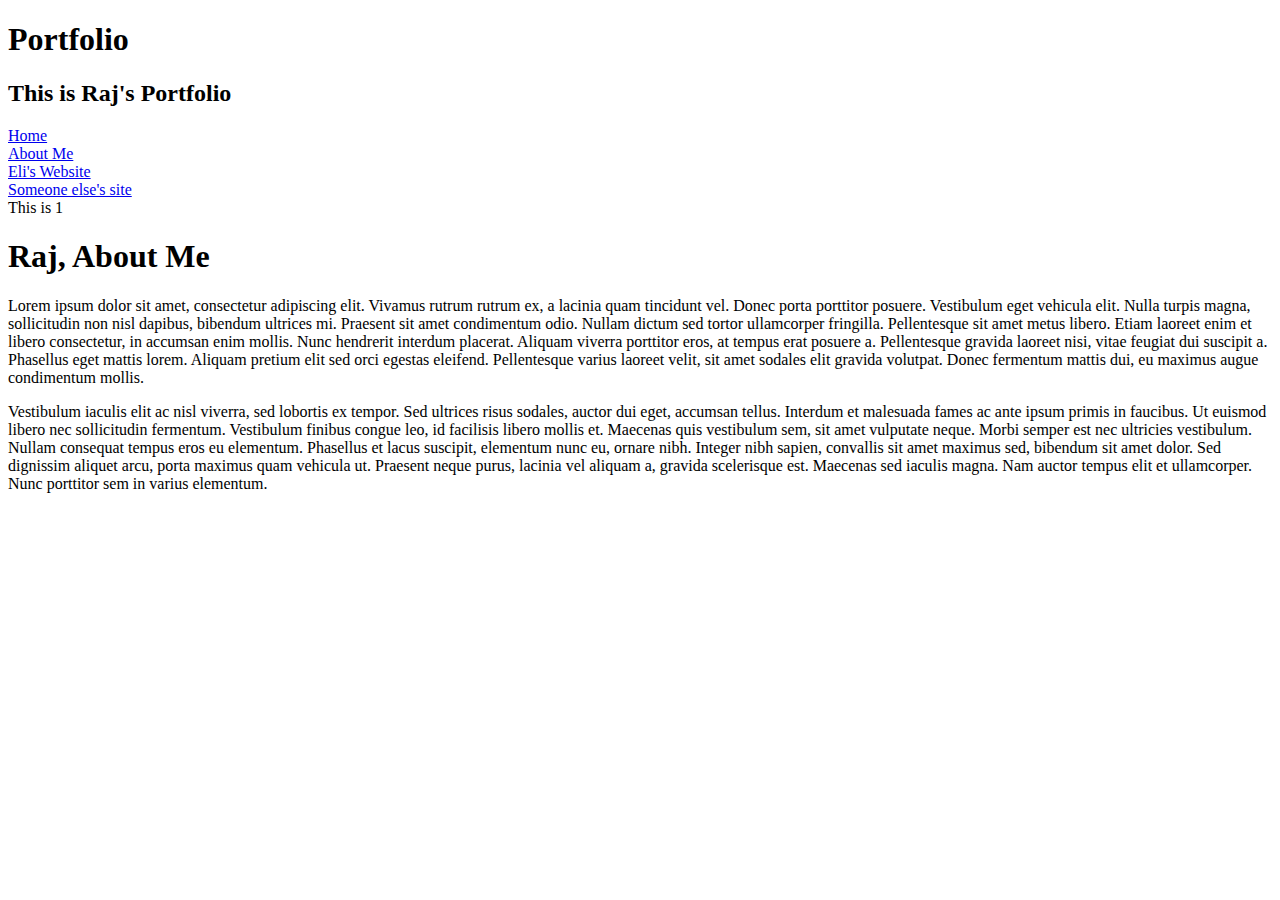
==== AboutMe.html @ 15fd4bc5 "Create AboutMe.html" ====
<!DOCTYPE html>
<html>
  <head>
    <meta charset="utf-8">
    <meta name="viewport" content="width=device-width">
    <title>repl.it</title>
    <link href="index.css" rel="stylesheet" type="text/css" />
  </head>
  <body>
    <h1>Portfolio</h1>
    <div class="header"><h2>This is Raj's Portfolio</h2></div>
   
    
    <div class="container1">
    <div class="navigation_tab">
    <div class="linkbox">  
      <a href="https://rajpatel63.github.io/">Home</a>
    </div>
    <div class="linkbox">  
      <a href="rajpatel63.github.io">About Me</a>
    </div>
    <div class="linkbox">  
      <a href="https://portfolio.eliremington.repl.co">Eli's Website</a>
    </div>
    <div class="linkbox">  
      <a href="rajpatel63.github.io">Someone else's site</a>
    </div>
    </div>
    
    <div class="container2">
      
      <div class="portfolio">This is 1</div>
      
    </div>
    
    <div class="container3">
      <div class="header"><h1>Raj, About Me</h1></div>
      <div class="portfolio"><p>Lorem ipsum dolor sit amet, consectetur adipiscing elit. Vivamus rutrum rutrum ex, a lacinia quam tincidunt vel. Donec porta porttitor posuere. Vestibulum eget vehicula elit. Nulla turpis magna, sollicitudin non nisl dapibus, bibendum ultrices mi. Praesent sit amet condimentum odio. Nullam dictum sed tortor ullamcorper fringilla. Pellentesque sit amet metus libero. Etiam laoreet enim et libero consectetur, in accumsan enim mollis. Nunc hendrerit interdum placerat. Aliquam viverra porttitor eros, at tempus erat posuere a. Pellentesque gravida laoreet nisi, vitae feugiat dui suscipit a. Phasellus eget mattis lorem. Aliquam pretium elit sed orci egestas eleifend. Pellentesque varius laoreet velit, sit amet sodales elit gravida volutpat. Donec fermentum mattis dui, eu maximus augue condimentum mollis.</p>

<p>Vestibulum iaculis elit ac nisl viverra, sed lobortis ex tempor. Sed ultrices risus sodales, auctor dui eget, accumsan tellus. Interdum et malesuada fames ac ante ipsum primis in faucibus. Ut euismod libero nec sollicitudin fermentum. Vestibulum finibus congue leo, id facilisis libero mollis et. Maecenas quis vestibulum sem, sit amet vulputate neque. Morbi semper est nec ultricies vestibulum. Nullam consequat tempus eros eu elementum. Phasellus et lacus suscipit, elementum nunc eu, ornare nibh. Integer nibh sapien, convallis sit amet maximus sed, bibendum sit amet dolor. Sed dignissim aliquet arcu, porta maximus quam vehicula ut. Praesent neque purus, lacinia vel aliquam a, gravida scelerisque est. Maecenas sed iaculis magna. Nam auctor tempus elit et ullamcorper. Nunc porttitor sem in varius elementum.</p></div>
    </div>
    <script src="script.js"></script>
  </body>
</html>
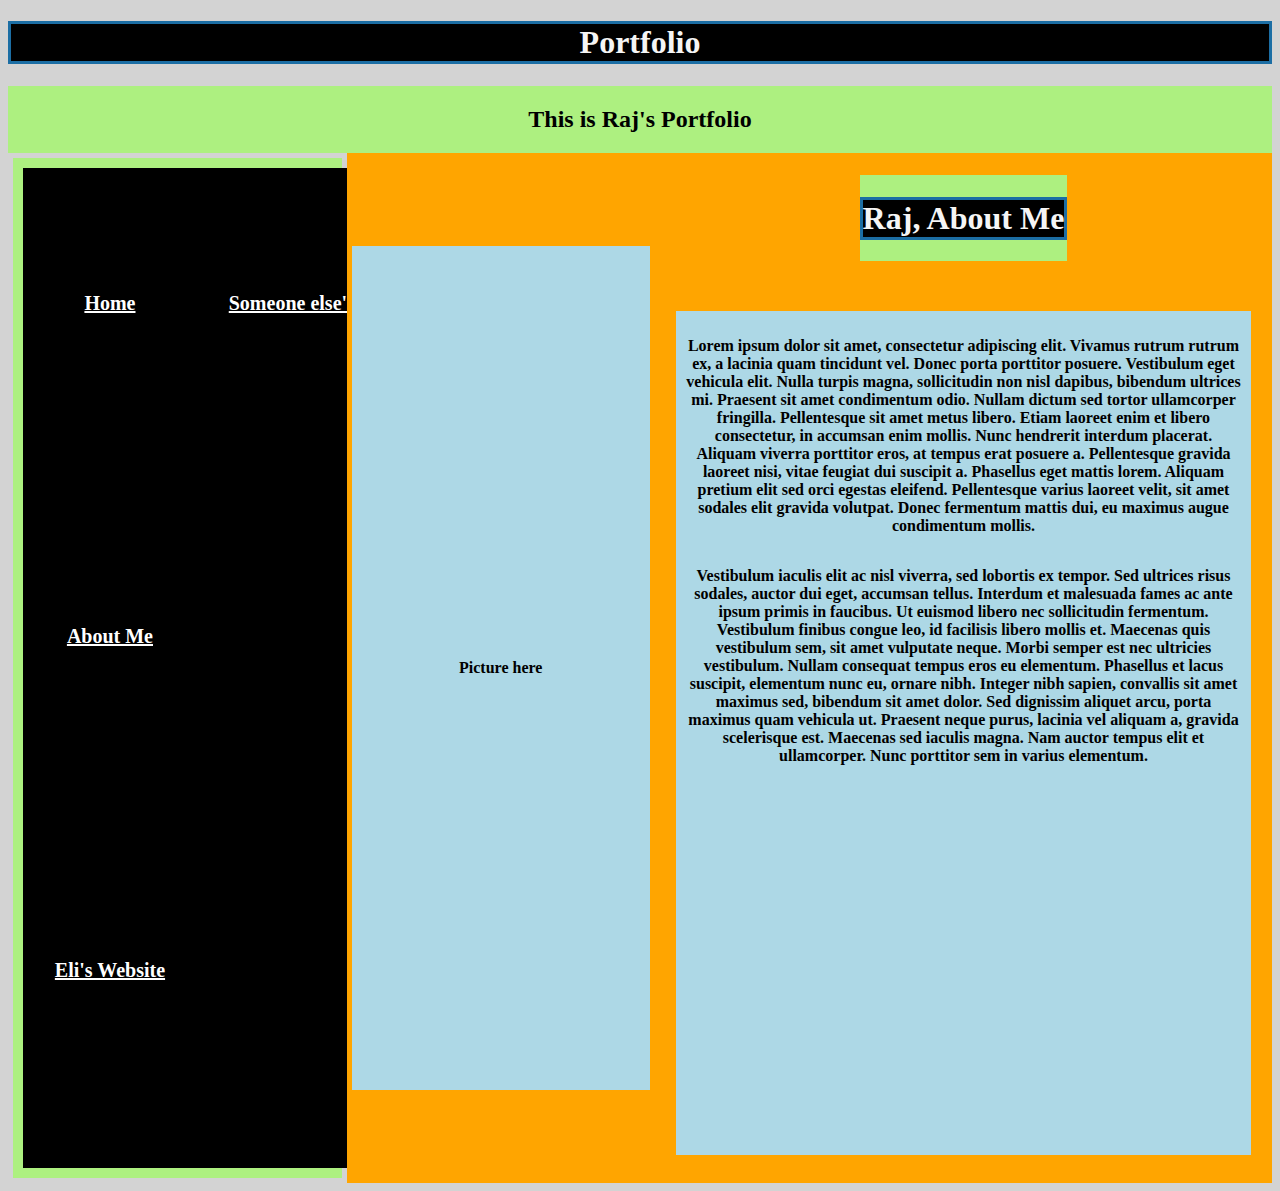
==== commit b87aeed9: "Update AboutMe.html" ====
--- a/AboutMe.html
+++ b/AboutMe.html
@@ -14,10 +14,10 @@
     <div class="container1">
     <div class="navigation_tab">
     <div class="linkbox">  
-      <a href="https://rajpatel63.github.io/">Home</a>
+      <a href="https://rajpatel63.github.io/rajpatel63Portfolio.github.io/">Home</a>
     </div>
     <div class="linkbox">  
-      <a href="rajpatel63.github.io">About Me</a>
+      <a href="https://rajpatel63.github.io/rajpatel63Portfolio.github.io/AboutMe.html">About Me</a>
     </div>
     <div class="linkbox">  
       <a href="https://portfolio.eliremington.repl.co">Eli's Website</a>
@@ -29,7 +29,7 @@
     
     <div class="container2">
       
-      <div class="portfolio">This is 1</div>
+      <div class="portfolio2">Picture here</div>
       
     </div>
     
--- a/index.css
+++ b/index.css
@@ -0,0 +1,112 @@
+h1{
+  text-align: center;
+  color: whitesmoke;
+  border: 3px solid #1C6EA4;
+  background-color: black;
+
+}
+body{
+  background-color: lightgrey
+}
+.header{
+   display: flex;  
+  flex-flow: row wrap;
+  font-weight: bold;
+  justify-content: center;
+  align-items: center;
+  flex-direction: row;
+  align-content: stretch;
+  background-color: rgb(173, 240, 128);
+  flex-wrap: nowrap;
+}
+.container1{
+   display: flex;  
+  flex-flow: row wrap;
+  font-weight: bold;
+  text-align: center;
+  justify-content: space-around;
+  flex-direction: row;
+  //align-content: stretch;
+  //background-color: lightcoral;
+  flex-wrap: nowrap;
+  
+}
+.navigation_tab{
+display: flex;
+flex-direction: column;
+align-content: stretch;
+justify-content: center;
+width:25%;
+height:1000px;
+padding: 10px 10px;
+margin: 5px 5px;
+background-color: rgb(173, 240, 128);
+flex-wrap: wrap;
+}
+a{
+  
+  color: white;
+  font-size:20px;
+}
+a:hover{
+  font-size: 150%;
+}
+.linkbox{
+ 	background-color:black;
+			flex-grow: 1;
+      border-style: solid;
+      border-width: 1px;
+     padding: 40% 10%;
+}
+.container2{
+   display: flex;  
+  //flex-flow: row wrap;
+  font-weight: bold;
+  //text-align: center;
+  //flex-direction: row;
+  //align-content: stretch;
+  background-color: orange;
+  flex-wrap: wrap;
+  justify-content: center;
+  width: 25%;
+  align-items: center;
+  
+}
+.container3{
+   display: flex;  
+  //flex-flow: row wrap;
+  font-weight: bold;
+  //text-align: center;
+  flex-direction: column;
+  //align-content: stretch;
+  background-color: orange;
+  flex-wrap: wrap;
+  justify-content: space-around;
+  width: 50%;
+  align-items: center;
+  
+}
+.portfolio{
+  display: flex;
+flex-direction: column;
+//justify-content: center;
+//align-items: center;
+width:90%;
+height:80%;
+padding: 10px 10px;
+margin: 5px 5px;
+background-color: lightblue;
+
+}
+.portfolio2{
+  display: flex;
+//flex-direction: row;
+justify-content: center;
+align-items: center;
+width:90%;
+height:80%;
+padding: 10px 10px;
+margin: 5px 5px;
+background-color: lightblue;
+
+}
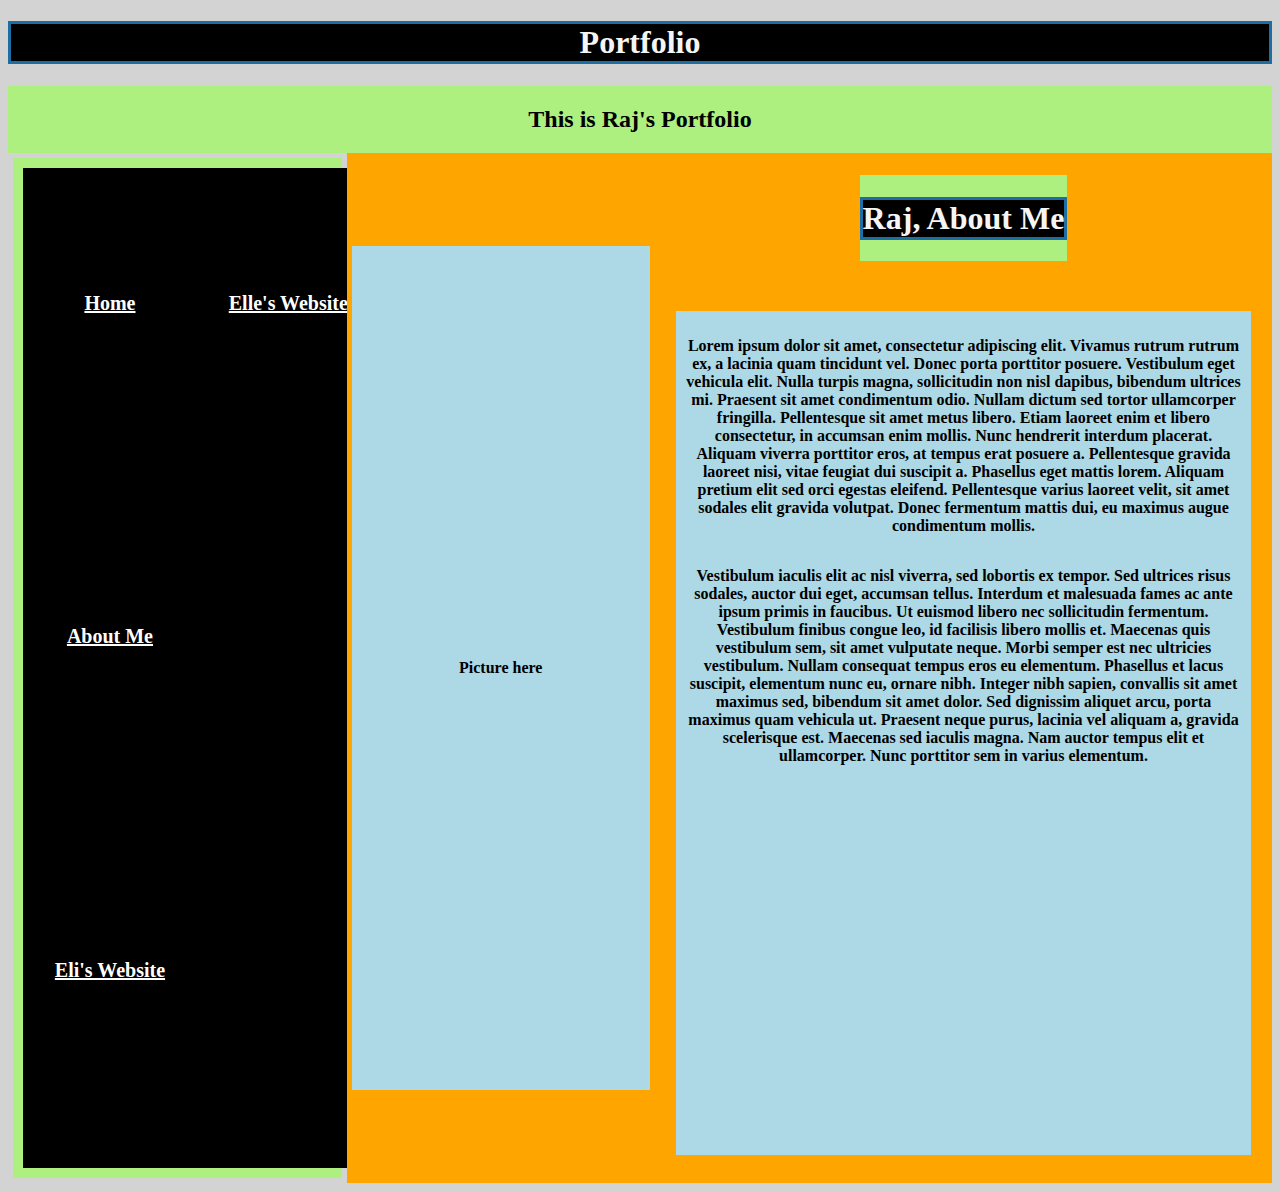
==== commit 2ab6f0f7: "Update AboutMe.html" ====
--- a/AboutMe.html
+++ b/AboutMe.html
@@ -3,8 +3,9 @@
   <head>
     <meta charset="utf-8">
     <meta name="viewport" content="width=device-width">
-    <title>repl.it</title>
+    <title>About Me</title>
     <link href="index.css" rel="stylesheet" type="text/css" />
+    <link rel="icon" href="dog.png" type="image.png">
   </head>
   <body>
     <h1>Portfolio</h1>
@@ -23,7 +24,7 @@
       <a href="https://portfolio.eliremington.repl.co">Eli's Website</a>
     </div>
     <div class="linkbox">  
-      <a href="rajpatel63.github.io">Someone else's site</a>
+      <a href="https://ellecouch.github.io/portfolio/">Elle's Website</a>
     </div>
     </div>
     
